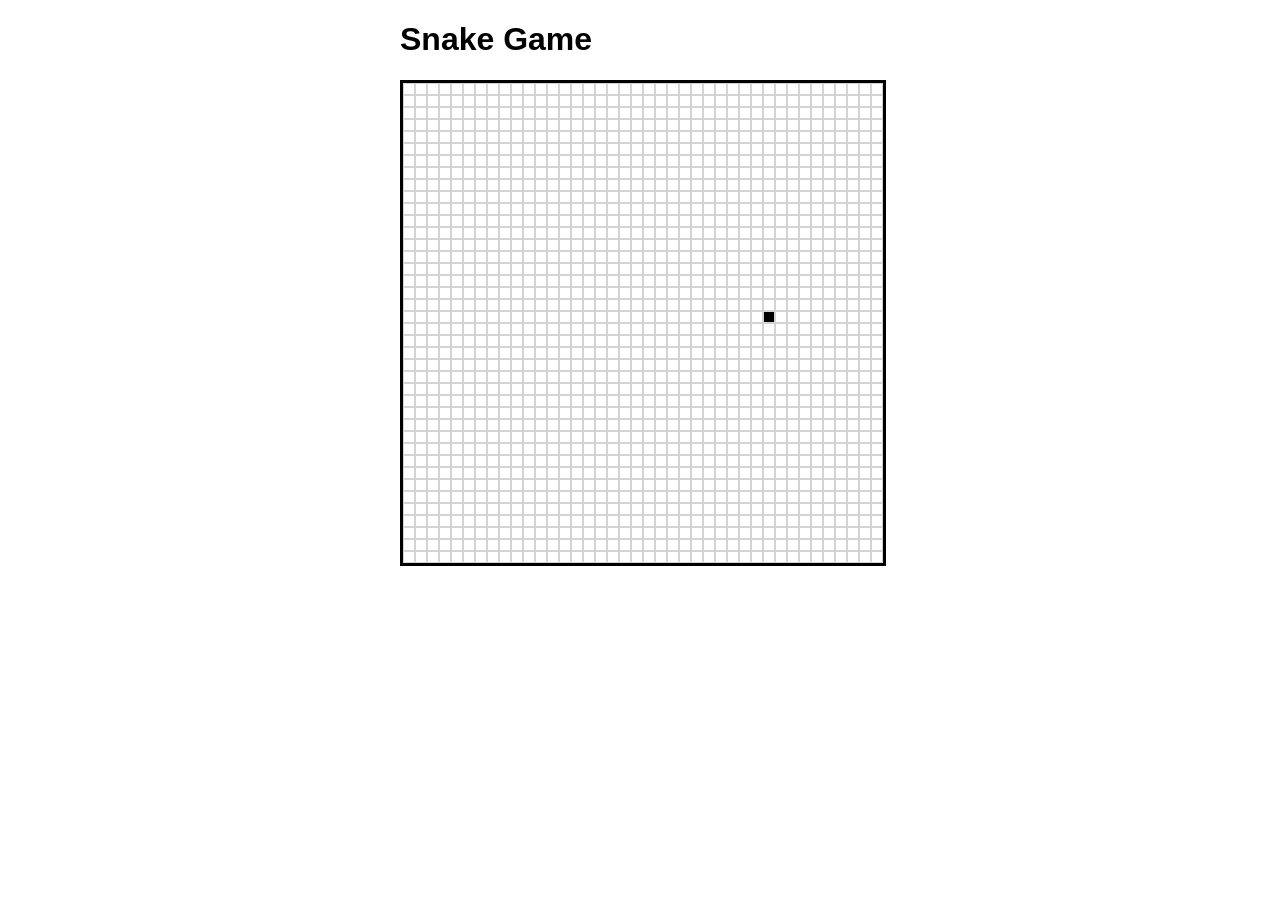
==== snake.html @ c6ab4f0b "initial commit" ====
<!DOCTYPE html>
<html lang="en">
<head>
  <meta charset="UTF-8">
  <title>Snake Game</title>
  
</head>
<style>
  body {
    font-family: arial, sans-serif;
    margin: 0 auto;
    width: 30em;
  }
  #board {
    border: 3px solid black;
    width: 480px;
    position: absolute;
  }
  .column {
    border: 1px solid #D3D3D3;
    content: ' ';
    width: 10px;
    height: 10px;
    display: inline-block;
    margin: 0;
  }
  .column:active {
    background: blue;
  }
  .row {
    content: ' ';
    display: flex;
    margin: 0;
  }
  .snakeHead {
    background: black;
  }
  .gameover {
    right: -34%;
    bottom: -56px;
    position: relative;
    color: black;
    font-size: 2em;
    height: 100%;
    z-index: 1;
  }
</style>
<body>
  <h1>Snake Game</h1>
  <div id="board"></div>
</body>
<script src="script.js"></script>
</html>
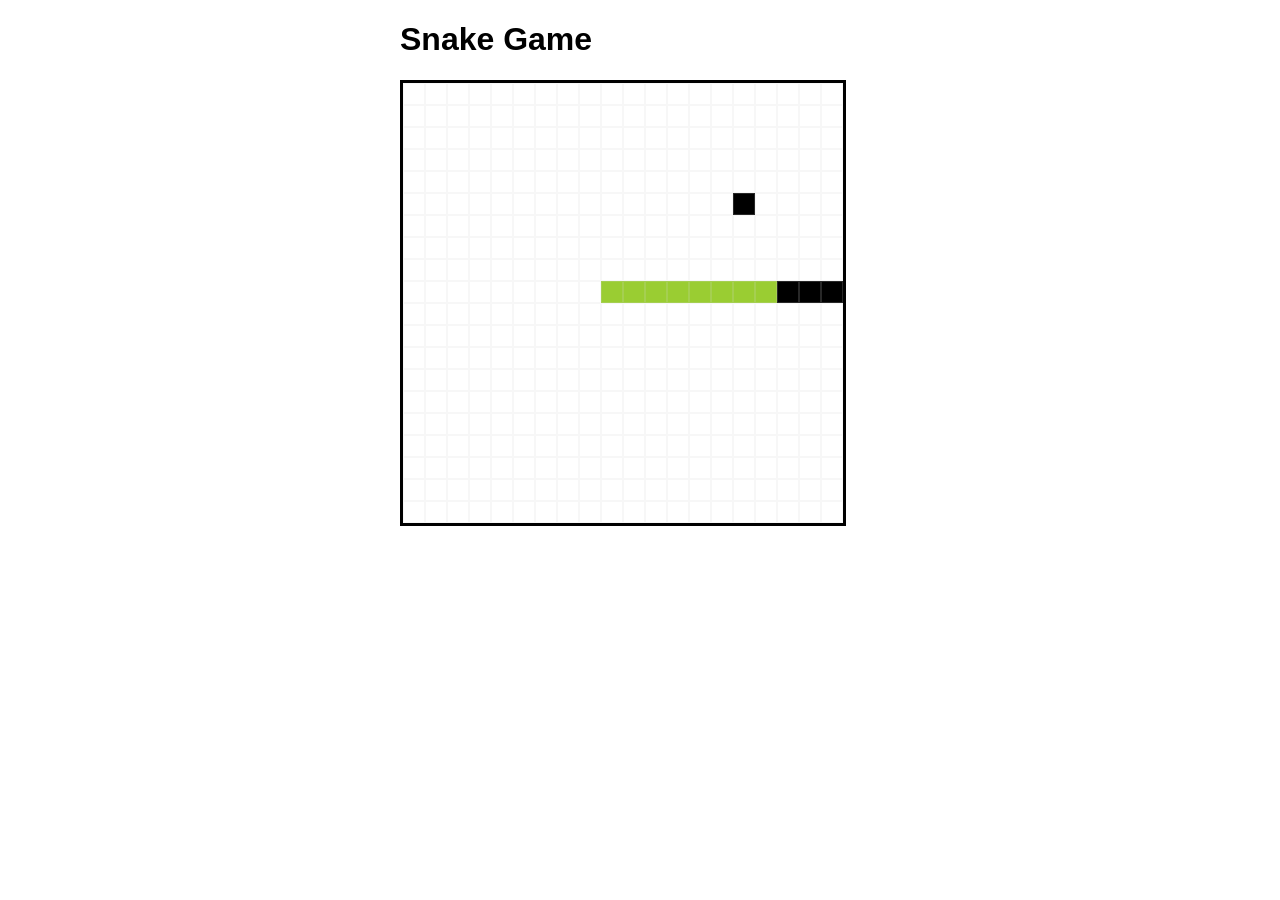
==== commit 44fd2b3c: "update snake to grow when fed" ====
--- a/snake.html
+++ b/snake.html
@@ -13,14 +13,14 @@
   }
   #board {
     border: 3px solid black;
-    width: 480px;
+    width: 440px;
     position: absolute;
   }
   .column {
-    border: 1px solid #D3D3D3;
+    border: 1px solid rgba(211,211,211,0.19);
     content: ' ';
-    width: 10px;
-    height: 10px;
+    width: 20px;
+    height: 20px;
     display: inline-block;
     margin: 0;
   }
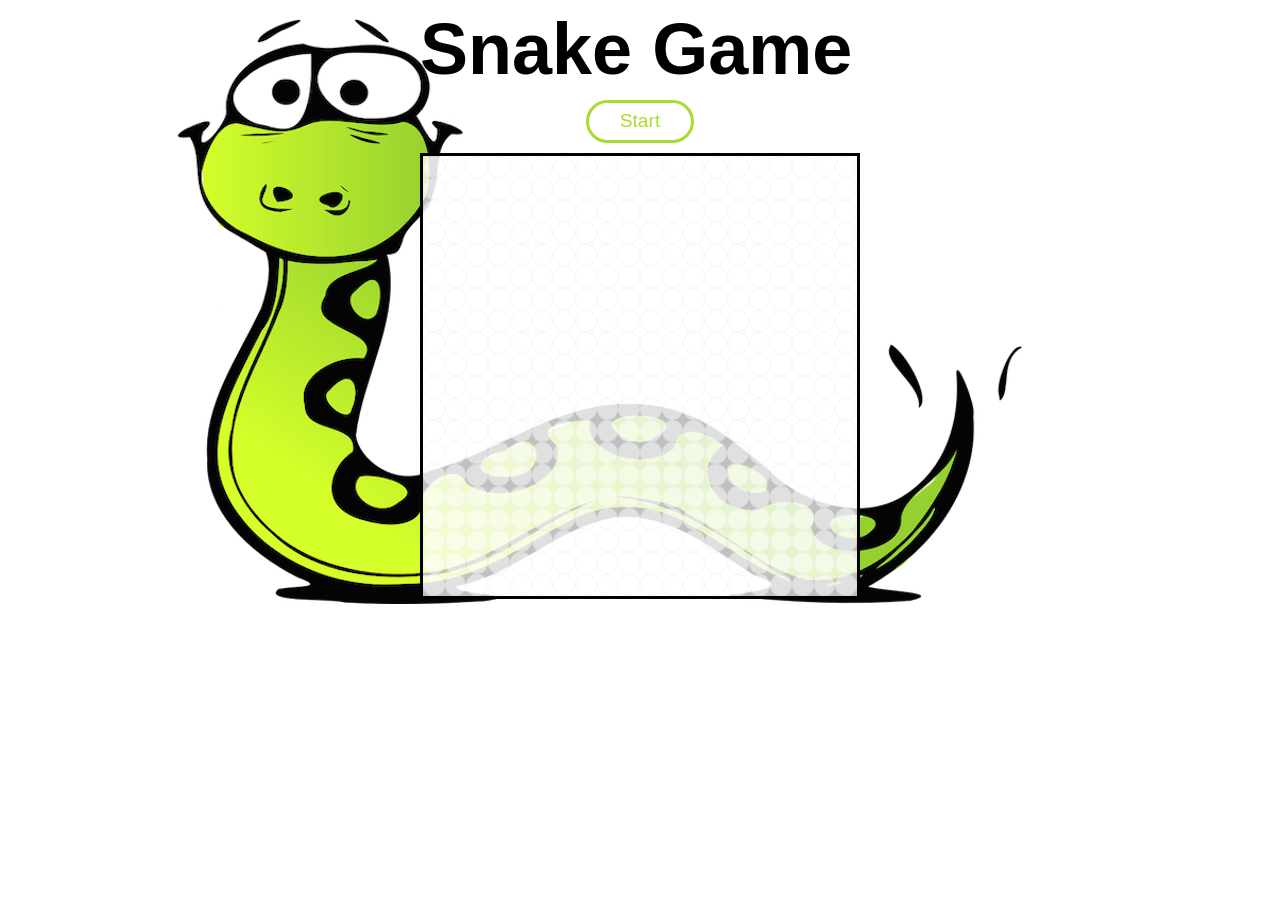
==== commit 7f3b477d: "update design" ====
--- a/snake.html
+++ b/snake.html
@@ -3,51 +3,17 @@
 <head>
   <meta charset="UTF-8">
   <title>Snake Game</title>
-  
+  <link rel="stylesheet" href="style.css">
 </head>
-<style>
-  body {
-    font-family: arial, sans-serif;
-    margin: 0 auto;
-    width: 30em;
-  }
-  #board {
-    border: 3px solid black;
-    width: 440px;
-    position: absolute;
-  }
-  .column {
-    border: 1px solid rgba(211,211,211,0.19);
-    content: ' ';
-    width: 20px;
-    height: 20px;
-    display: inline-block;
-    margin: 0;
-  }
-  .column:active {
-    background: blue;
-  }
-  .row {
-    content: ' ';
-    display: flex;
-    margin: 0;
-  }
-  .snakeHead {
-    background: black;
-  }
-  .gameover {
-    right: -34%;
-    bottom: -56px;
-    position: relative;
-    color: black;
-    font-size: 2em;
-    height: 100%;
-    z-index: 1;
-  }
-</style>
 <body>
+  <div class="wrapper">
   <h1>Snake Game</h1>
+  <div class="buttons">
+    <button id="start">Start</button>
+  </div>
+  <div class="gameover hide">Game Over</div>
   <div id="board"></div>
+  </div>
 </body>
 <script src="script.js"></script>
 </html>
--- a/style.css
+++ b/style.css
@@ -0,0 +1,88 @@
+body {
+  font-family: arial, sans-serif;
+  background-image: url('snake.png');
+  background-repeat: no-repeat;
+  background-position: 40% 50%;
+}
+
+.wrapper {   
+ margin: 0 auto;
+ width: 27.5em;
+}
+h1 {
+  font-size: 4.5em;
+  margin: 0;
+}
+  
+#board {
+  border: 3px solid black;
+  -webkit-box-sizing: border-box;
+  -moz-box-sizing: border-box;
+  box-sizing: border-box;
+  width: 440px;
+  background-color: rgba(255, 255, 255, 0.50);
+}
+
+.column {
+  border: 1px solid rgba(211,211,211,0.19);
+  content: ' ';
+  border-radius: 50%;
+  width: 20px;
+  height: 20px;
+  display: inline-block;
+  margin: 0;
+  background-color: rgba(255, 255, 255, 0.50);
+}
+
+.row {
+  content: ' ';
+  display: flex;
+  margin: 0;
+  background-color: rgba(255, 255, 255, 0.50);
+}
+  
+.snakeHead {
+  background: black;
+}
+
+.gameover {
+  position: absolute;
+  color: rgba(255, 0, 0, 0.75);
+  font-size: 4em;
+  z-index: 1;
+  right: -50%;
+  left: 38%;
+  top: 45%;
+  bottom: 50%;
+  font-family: fantasy;
+}
+  
+
+#start {
+  border: 3px solid #A7DD2E;
+  background: transparent;
+  -webkit-border-radius: 18;
+  -moz-border-radius: 18;
+  border-radius: 25px;
+  color: #A7DD2E;
+  font-size: 1.2em;
+  padding: 0.4em 1.6em;
+  text-decoration: none;
+  margin: 0.5em 0.25em;
+  outline: 0;
+}
+
+#start:hover {
+  background: #A8DE2E;
+  color: #fff;
+  text-decoration: none;
+}
+.buttons {
+  margin: 0 auto;
+  text-align: center;
+}
+
+.hide {
+  display: none;
+}
+
